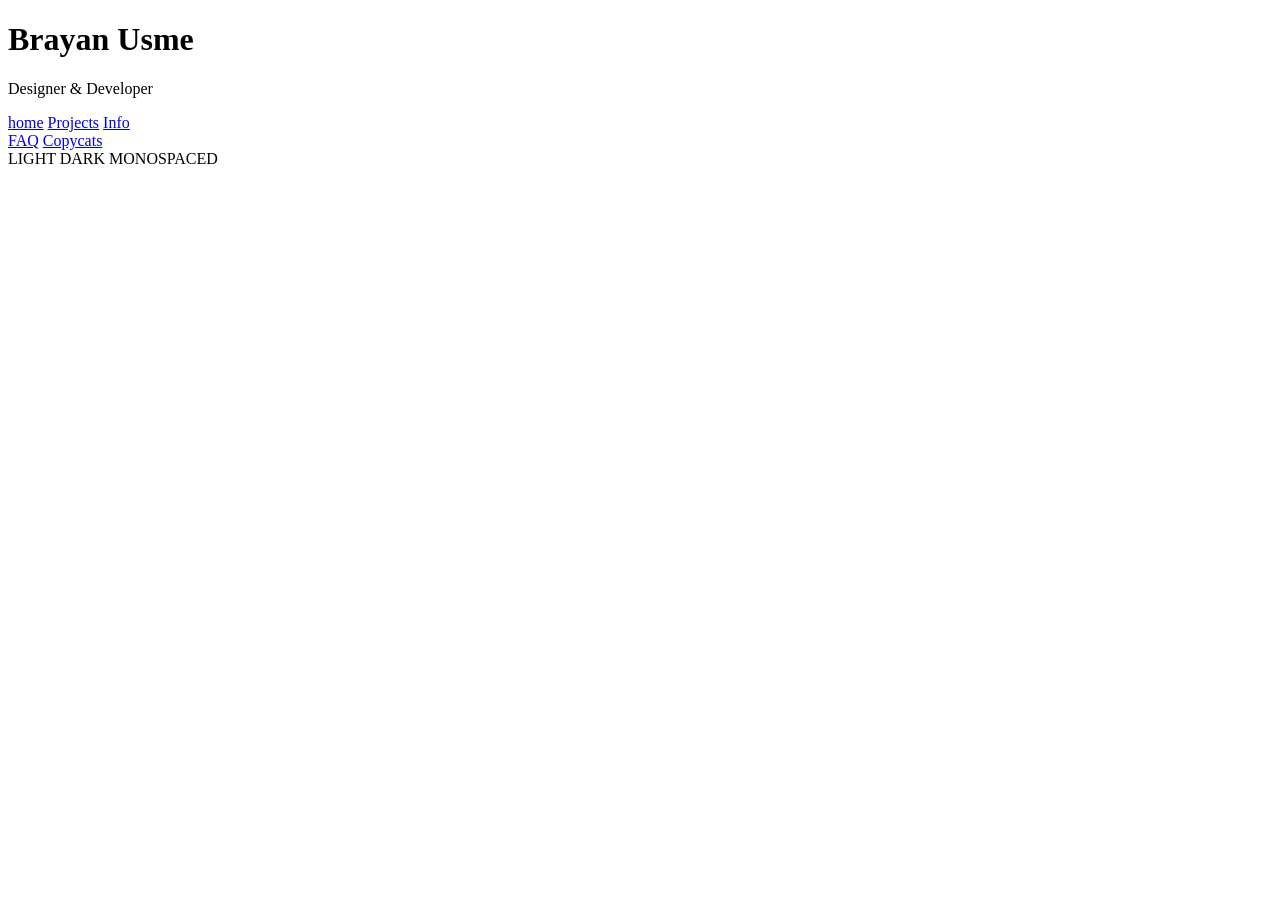
==== contacto.html @ 53532e23 "completo falta cambios" ====
<!DOCTYPE html>
<html lang="en">
<head>
    <meta charset="UTF-8">
    <meta name="viewport" content="width=device-width, initial-scale=1.0">
    <title>Document</title>
</head>
<body>
    <header>
        <h1>Brayan Usme</h1>
        <p>Designer & Developer</p>
    </header>
    <main>
           <section>
                <div>
                    <nav>
                        <a href="index.html">home</a>
                        <a href="projects.html">Projects</a>
                        <a href="info.html">Info</a>
                        <div class="dot"></div>
                        <a href="faq.html">FAQ</a>
                        <a href="copycats.html">Copycats</a>
                    </nav>
                    <div>
                        <span>LIGHT</span>
                        <span>DARK</span>
                        <span>MONOSPACED</span>
                    </div>
                </div>
            </section>
        </div>
    </main>
    <footer>
        
    </footer>
</body>
</html>
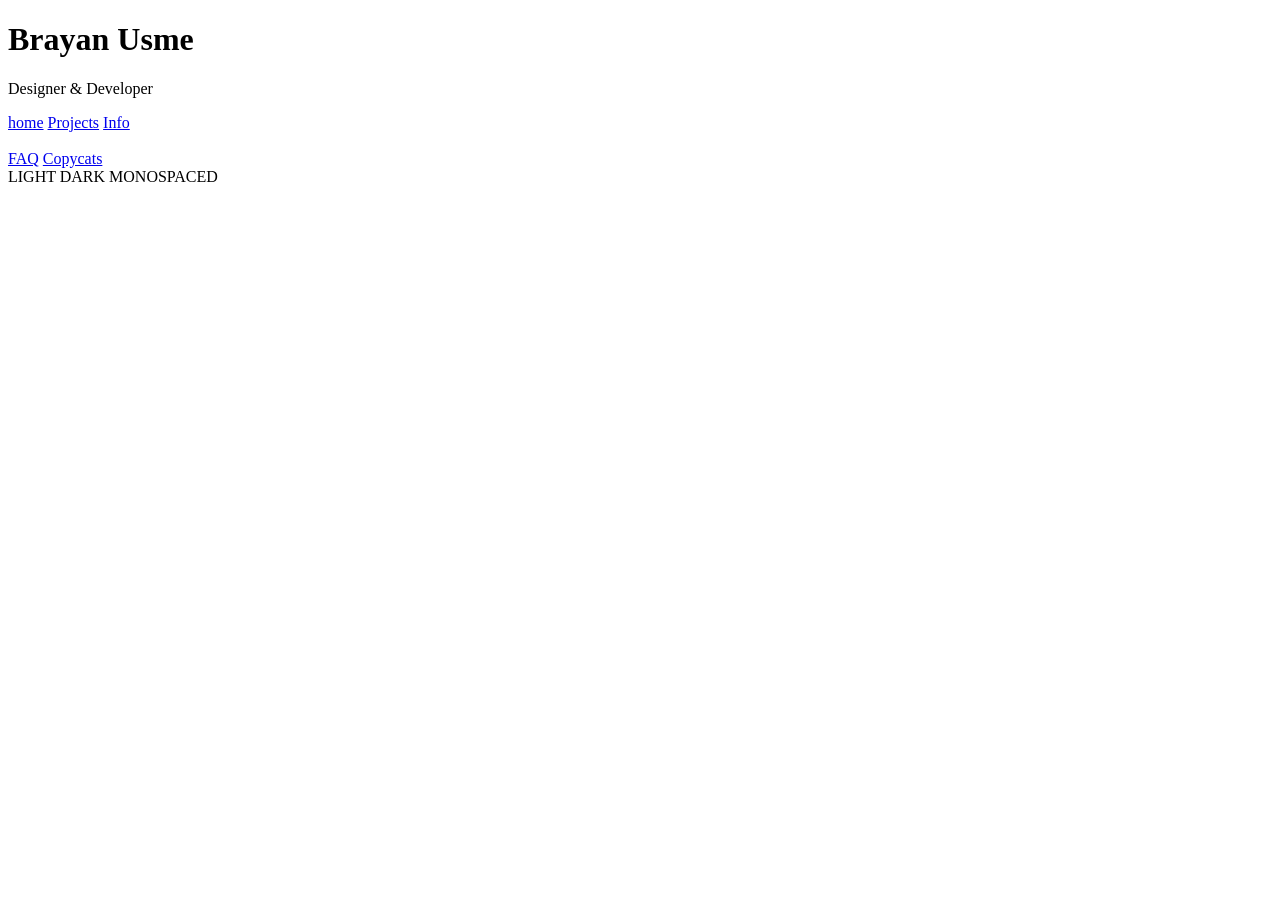
==== commit 1182e765: "agregado-boton" ====
--- a/contacto.html
+++ b/contacto.html
@@ -4,6 +4,7 @@
     <meta charset="UTF-8">
     <meta name="viewport" content="width=device-width, initial-scale=1.0">
     <title>Document</title>
+    <link rel="stylesheet" href="https://cdnjs.cloudflare.com/ajax/libs/font-awesome/6.5.1/css/all.min.css">
 </head>
 <body>
     <header>
@@ -17,7 +18,7 @@
                         <a href="index.html">home</a>
                         <a href="projects.html">Projects</a>
                         <a href="info.html">Info</a>
-                        <div class="dot"></div>
+                        <div><i class="fa-solid fa-circle" style="color: rgb(255, 255, 255);"></i></div>
                         <a href="faq.html">FAQ</a>
                         <a href="copycats.html">Copycats</a>
                     </nav>
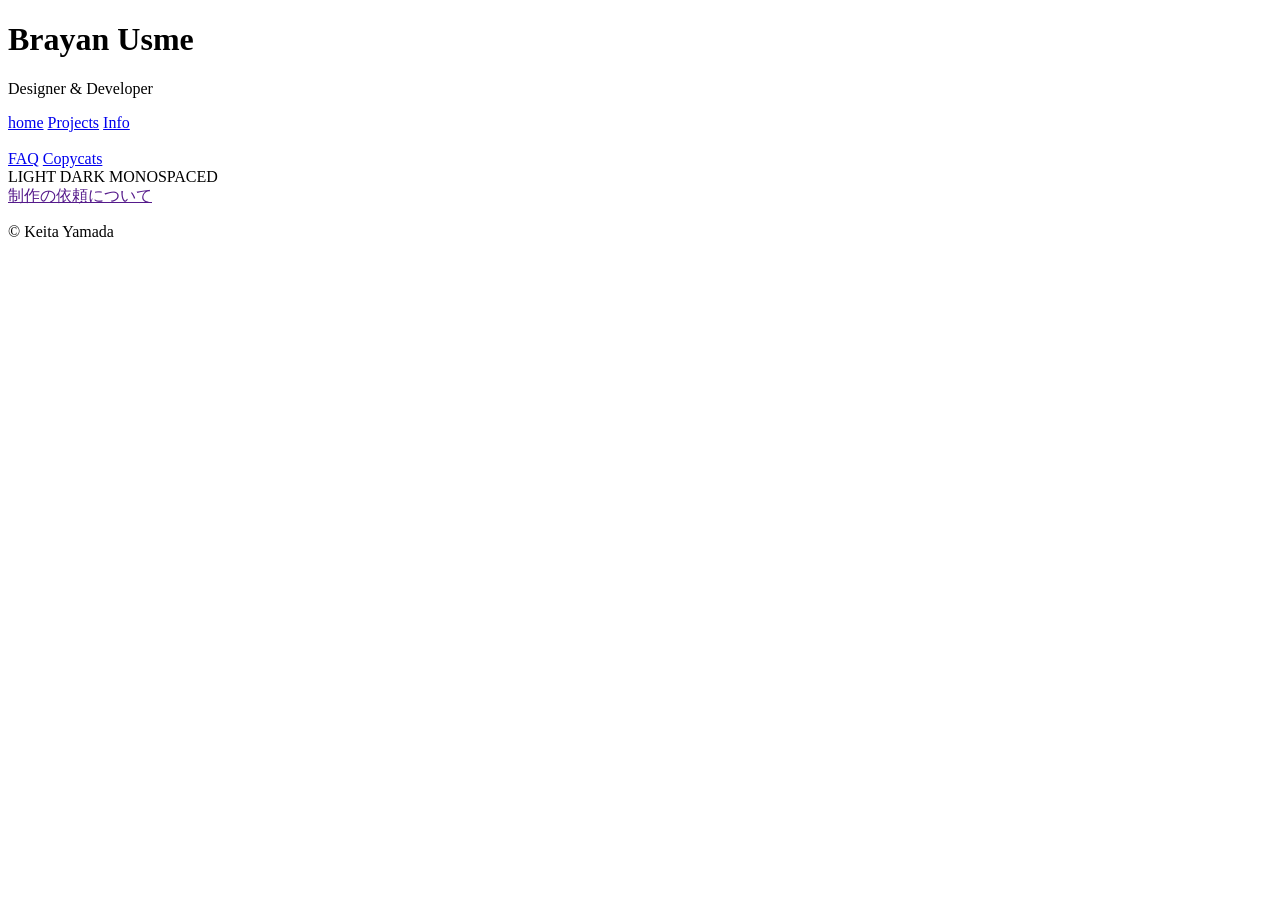
==== commit 4d3f8820: "ajustes" ====
--- a/contacto.html
+++ b/contacto.html
@@ -3,7 +3,7 @@
 <head>
     <meta charset="UTF-8">
     <meta name="viewport" content="width=device-width, initial-scale=1.0">
-    <title>Document</title>
+    <title>Document</title> <link rel="stylesheet" href="css/style.css">
     <link rel="stylesheet" href="https://cdnjs.cloudflare.com/ajax/libs/font-awesome/6.5.1/css/all.min.css">
 </head>
 <body>
@@ -29,10 +29,10 @@
                     </div>
                 </div>
             </section>
-        </div>
+            <a href="">制作の依頼について</a>
     </main>
     <footer>
-        
+        <p>© Keita Yamada</p>
     </footer>
 </body>
 </html>
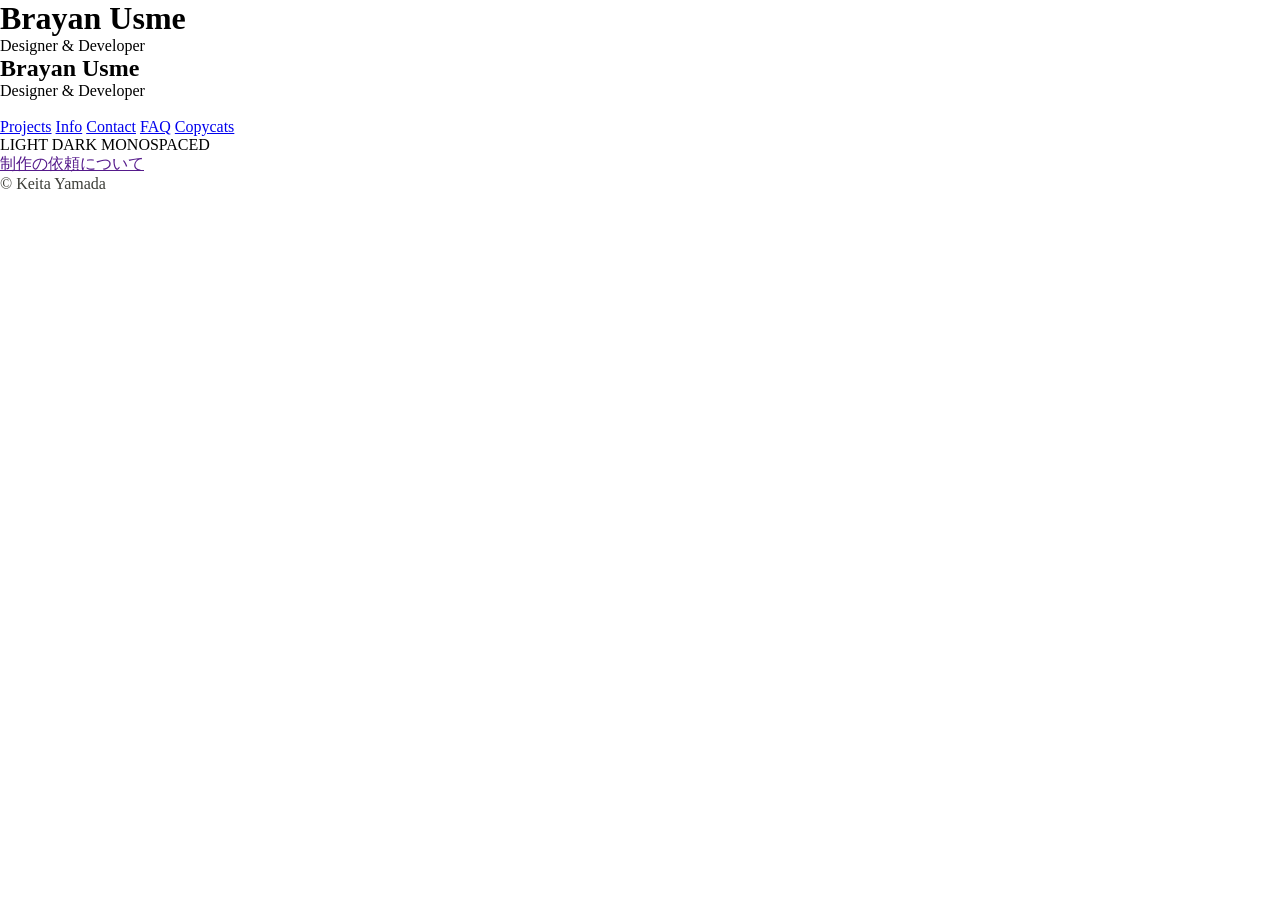
==== commit 06cab7b1: "inicio-css" ====
--- a/contacto.html
+++ b/contacto.html
@@ -5,7 +5,7 @@
     <meta name="viewport" content="width=device-width, initial-scale=1.0">
     <title>Document</title> <link rel="stylesheet" href="css/style.css">
     <link rel="stylesheet" href="https://cdnjs.cloudflare.com/ajax/libs/font-awesome/6.5.1/css/all.min.css">
-</head>
+</head> <link rel="stylesheet" href="css/style.css">
 <body>
     <header>
         <h1>Brayan Usme</h1>
@@ -14,11 +14,15 @@
     <main>
            <section>
                 <div>
+                    <div>
+                        <h1>Brayan Usme</h1>
+                    <p>Designer & Developer</p>
+                    </div>
                     <nav>
-                        <a href="index.html">home</a>
+                        <div><i class="fa-solid fa-circle" style="color: rgb(255, 255, 255);"></i></div>
                         <a href="projects.html">Projects</a>
                         <a href="info.html">Info</a>
-                        <div><i class="fa-solid fa-circle" style="color: rgb(255, 255, 255);"></i></div>
+                        <a href="contacto.html">Contact</a>
                         <a href="faq.html">FAQ</a>
                         <a href="copycats.html">Copycats</a>
                     </nav>
--- a/css/style.css
+++ b/css/style.css
@@ -0,0 +1,19 @@
+*{
+    box-sizing: border-box;
+    margin: 0;
+    padding: 0;
+}
+
+body {
+    background-color: var(--color--fondo);
+}
+.encabezado {
+    border: solid 0,5vh var(--color--letra--ppal);
+    margin: 4vh;
+    background-color: var(--color--fondo--ppal);
+    color: var(--color--letra--ppal);
+    height: 93vh;
+}
+footer {
+    color: #3C3D37;
+}
--- a/css/style.css
+++ b/css/style.css
@@ -0,0 +1,19 @@
+*{
+    box-sizing: border-box;
+    margin: 0;
+    padding: 0;
+}
+
+body {
+    background-color: var(--color--fondo);
+}
+.encabezado {
+    border: solid 0,5vh var(--color--letra--ppal);
+    margin: 4vh;
+    background-color: var(--color--fondo--ppal);
+    color: var(--color--letra--ppal);
+    height: 93vh;
+}
+footer {
+    color: #3C3D37;
+}
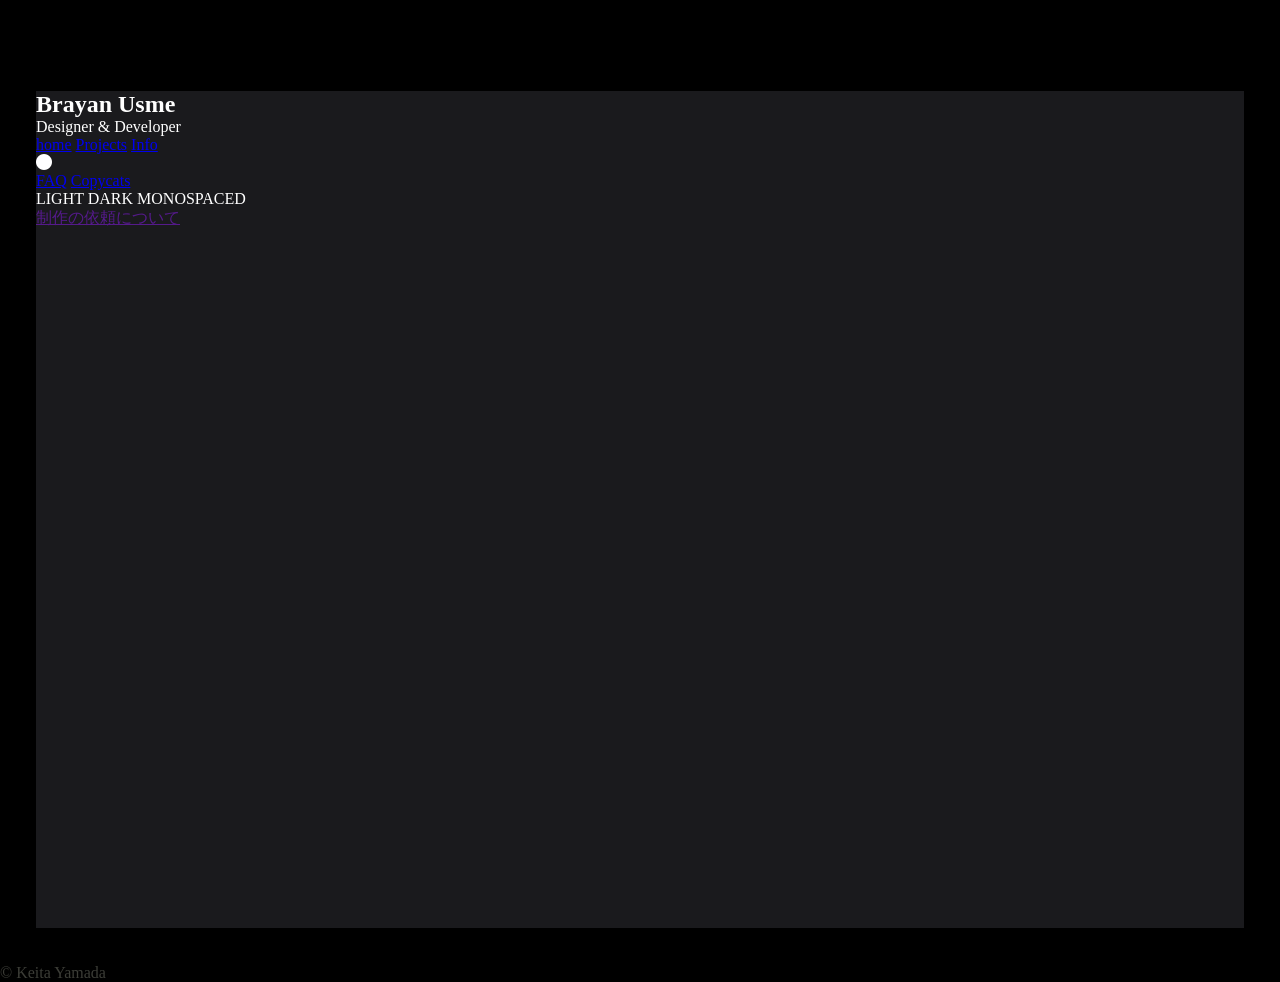
==== commit e2236a7b: "inicio de css" ====
--- a/contacto.html
+++ b/contacto.html
@@ -6,12 +6,13 @@
     <title>Document</title> <link rel="stylesheet" href="css/style.css">
     <link rel="stylesheet" href="https://cdnjs.cloudflare.com/ajax/libs/font-awesome/6.5.1/css/all.min.css">
 </head> <link rel="stylesheet" href="css/style.css">
+<link rel="stylesheet" href="css/black.css">
 <body>
     <header>
         <h1>Brayan Usme</h1>
         <p>Designer & Developer</p>
     </header>
-    <main>
+    <main class="encabezado">
            <section>
                 <div>
                     <div>
@@ -19,10 +20,10 @@
                     <p>Designer & Developer</p>
                     </div>
                     <nav>
-                        <div><i class="fa-solid fa-circle" style="color: rgb(255, 255, 255);"></i></div>
+                        <a href="index.html">home</a>
                         <a href="projects.html">Projects</a>
                         <a href="info.html">Info</a>
-                        <a href="contacto.html">Contact</a>
+                        <div><i class="fa-solid fa-circle" style="color: rgb(255, 255, 255);"></i></div>
                         <a href="faq.html">FAQ</a>
                         <a href="copycats.html">Copycats</a>
                     </nav>
--- a/css/black.css
+++ b/css/black.css
@@ -0,0 +1,6 @@
+:root {
+    --color--fondo: #000000; 
+    --color--fondo--ppal: #1A1A1D;
+    --color--letra--ppal: white;
+    --color--letra--footer: #3C3D37;
+}
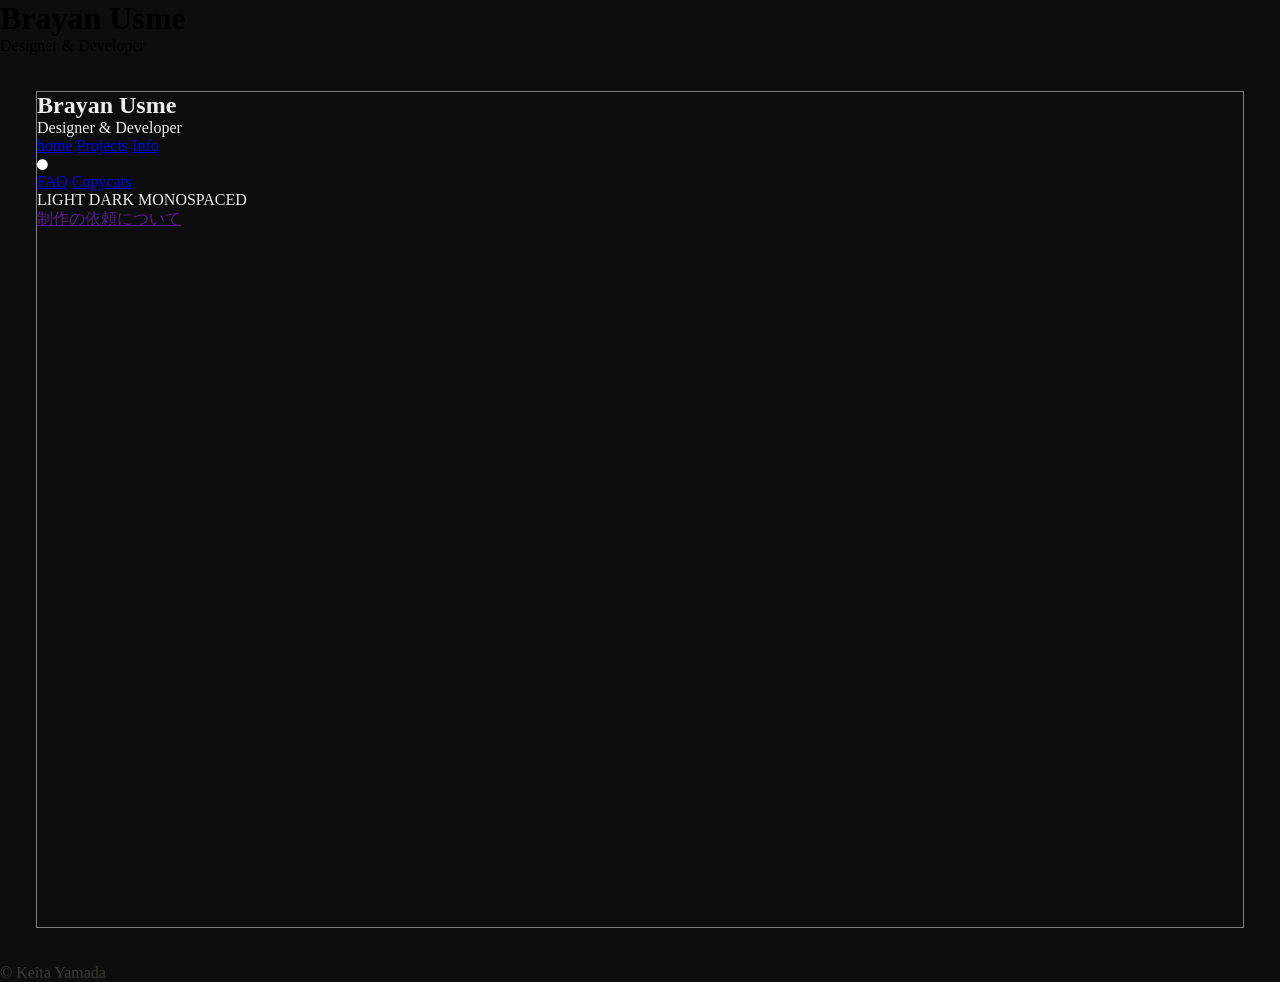
==== commit b81ff883: "update" ====
--- a/contacto.html
+++ b/contacto.html
@@ -3,7 +3,7 @@
 <head>
     <meta charset="UTF-8">
     <meta name="viewport" content="width=device-width, initial-scale=1.0">
-    <title>Document</title> <link rel="stylesheet" href="css/style.css">
+    <title>Brayan Usme</title> <link rel="stylesheet" href="css/style.css">
     <link rel="stylesheet" href="https://cdnjs.cloudflare.com/ajax/libs/font-awesome/6.5.1/css/all.min.css">
 </head> <link rel="stylesheet" href="css/style.css">
 <link rel="stylesheet" href="css/black.css">
--- a/css/style.css
+++ b/css/style.css
@@ -8,7 +8,7 @@
     background-color: var(--color--fondo);
 }
 .encabezado {
-    border: solid 0,5vh var(--color--letra--ppal);
+    border: solid 0.1vh var(--color--borde);
     margin: 4vh;
     background-color: var(--color--fondo--ppal);
     color: var(--color--letra--ppal);
@@ -16,4 +16,7 @@
 }
 footer {
     color: #3C3D37;
+}
+main > section > div > nav > div > i {
+    font-size: 1.2vh;
 }
--- a/css/style.css
+++ b/css/style.css
@@ -8,7 +8,7 @@
     background-color: var(--color--fondo);
 }
 .encabezado {
-    border: solid 0,5vh var(--color--letra--ppal);
+    border: solid 0.1vh var(--color--borde);
     margin: 4vh;
     background-color: var(--color--fondo--ppal);
     color: var(--color--letra--ppal);
@@ -16,4 +16,7 @@
 }
 footer {
     color: #3C3D37;
+}
+main > section > div > nav > div > i {
+    font-size: 1.2vh;
 }
--- a/css/black.css
+++ b/css/black.css
@@ -1,6 +1,7 @@
 :root {
-    --color--fondo: #000000; 
-    --color--fondo--ppal: #1A1A1D;
-    --color--letra--ppal: white;
-    --color--letra--footer: #3C3D37;
+    --color--fondo: #0d0d0d; 
+    --color--fondo--ppal: #0d0d0d;
+    --color--letra--ppal: #ececec;
+    --color--letra--footer: #6d6d6d;
+    --color--borde: #808080; 
 }
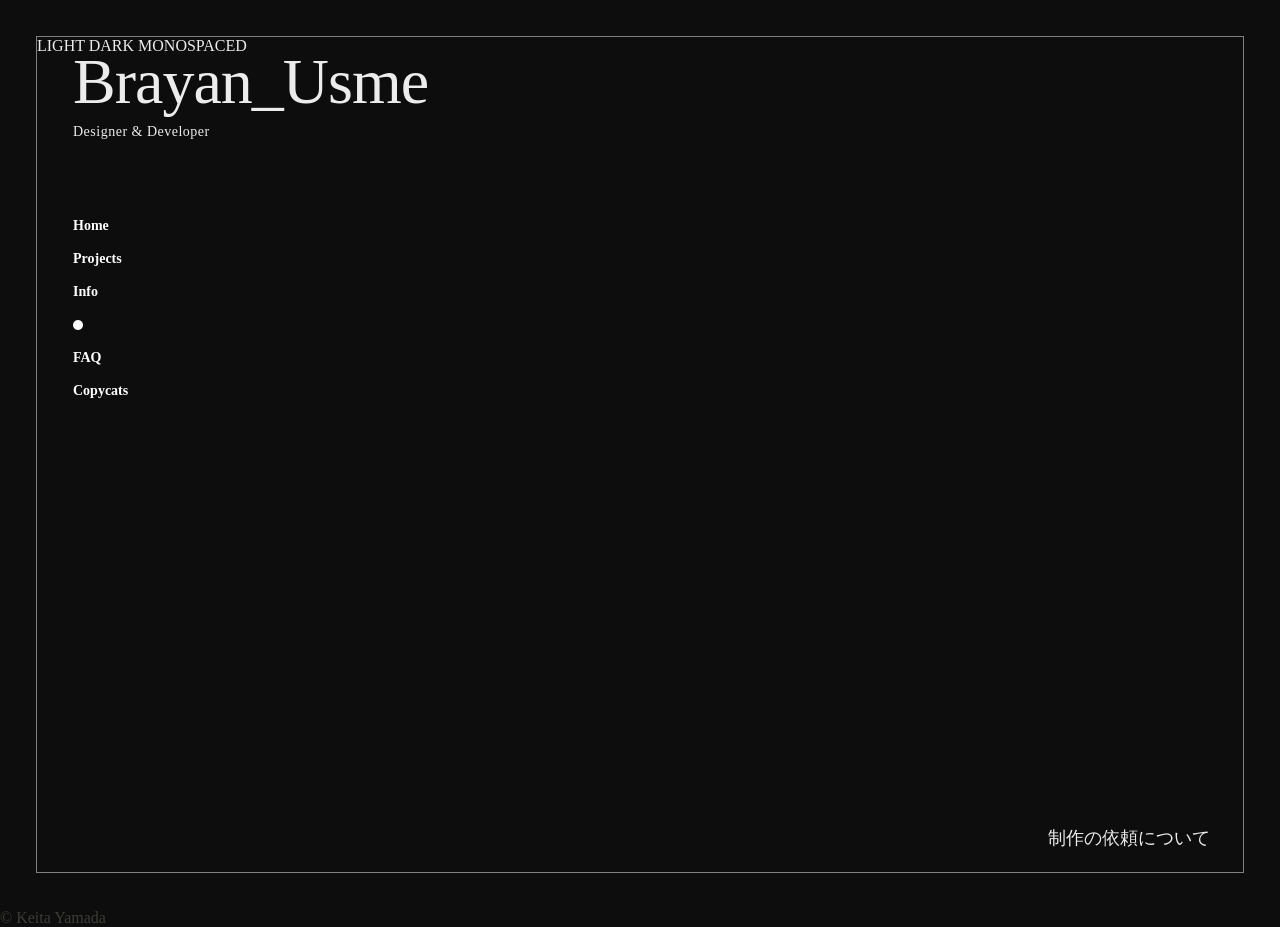
==== commit f80930b4: "mejoras absolutas" ====
--- a/contacto.html
+++ b/contacto.html
@@ -5,27 +5,26 @@
     <meta name="viewport" content="width=device-width, initial-scale=1.0">
     <title>Brayan Usme</title> <link rel="stylesheet" href="css/style.css">
     <link rel="stylesheet" href="https://cdnjs.cloudflare.com/ajax/libs/font-awesome/6.5.1/css/all.min.css">
-</head> <link rel="stylesheet" href="css/style.css">
-<link rel="stylesheet" href="css/black.css">
-<body>
-    <header>
-        <h1>Brayan Usme</h1>
-        <p>Designer & Developer</p>
-    </header>
+    <link rel="stylesheet" href="css/black.css">
+</head> 
+
+<body>    
     <main class="encabezado">
            <section>
                 <div>
-                    <div>
-                        <h1>Brayan Usme</h1>
-                    <p>Designer & Developer</p>
+                    <div class="header">
+                        <h1 class="name">Brayan_Usme</h1>
+                        <p class="subtitle">Designer & Developer</p>
                     </div>
                     <nav>
-                        <a href="index.html">home</a>
-                        <a href="projects.html">Projects</a>
-                        <a href="info.html">Info</a>
-                        <div><i class="fa-solid fa-circle" style="color: rgb(255, 255, 255);"></i></div>
-                        <a href="faq.html">FAQ</a>
-                        <a href="copycats.html">Copycats</a>
+                        <ul>
+                            <li><a href="index.html">Home</a></li>
+                            <li><a href="projects.html">Projects</a></li>
+                            <li><a href="info.html">Info</a></li>
+                            <li><div><i class="fa-solid fa-circle" style="color: rgb(255, 255, 255);"></i></div></li>
+                            <li><a href="faq.html">FAQ</a></li>
+                            <li><a href="copycats.html">Copycats</a></li>
+                        </ul>
                     </nav>
                     <div>
                         <span>LIGHT</span>
@@ -34,7 +33,7 @@
                     </div>
                 </div>
             </section>
-            <a href="">制作の依頼について</a>
+            <a class="contact">制作の依頼について</a>
     </main>
     <footer>
         <p>© Keita Yamada</p>
--- a/css/style.css
+++ b/css/style.css
@@ -6,6 +6,8 @@
 
 body {
     background-color: var(--color--fondo);
+    margin: 0;
+    overflow: hidden; 
 }
 .encabezado {
     border: solid 0.1vh var(--color--borde);
@@ -17,6 +19,226 @@
 footer {
     color: #3C3D37;
 }
-main > section > div > nav > div > i {
-    font-size: 1.2vh;
-}+main > section > div > nav > ul > li > div > i {
+    font-size: 10px;
+}
+.navegacion {
+    top: 0;
+    left: 0;
+    width: 230px;
+    height: 100vh;
+    padding: 28px 24px;
+    display: flex;
+    flex-direction: column;
+    overflow: hidden;
+}
+.header {
+    position: absolute;
+    top: 50px;
+    left: 73px;
+}
+
+.name {
+    font-size: 64px;
+    font-weight: 100;
+    letter-spacing: -1px;
+    line-height: 1;
+    margin-bottom: 10px;
+}
+
+.subtitle {
+    font-size: 14px;
+    font-weight: 400;
+    letter-spacing: 0.5px;
+}
+nav {
+    position: absolute;
+    top: 35%;
+    left: 73px;
+    transform: translateY(-50%);
+}
+
+ nav ul {
+    list-style: none;
+}
+
+nav ul li {
+    margin-bottom: 15px;
+}
+
+nav ul li a {
+    text-decoration: none;
+    color: white;
+    font-size: 14px;
+    font-weight: 800;
+    text-transform: none;
+    transition: opacity 0.2s;
+}
+
+nav ul li a:hover {
+    opacity: 0.5;
+}
+.bio-container {
+    position: absolute;
+    bottom: 60px;
+    right: 60px;
+    text-align: left;
+    max-width: 220px;
+}
+
+.bio-text {
+    font-size: 14px;
+    line-height: 1.5;
+    font-weight: 600;
+    letter-spacing: -0.2px;
+}
+
+.text-panel {
+  position: fixed; 
+  right: 40px;
+  top: 25%;
+  text-align: right;         
+  width: 42%;       
+  height: 100vh;      
+  overflow-y: auto;  
+  -ms-overflow-style: none;     
+  padding: 20px;
+}
+.text-panel::-webkit-scrollbar {
+  display: none;
+}
+
+.project-row {
+  margin-bottom: 10px;
+  padding-bottom: 10px;
+}
+
+.project-row:last-child {
+  border-bottom: none;
+}
+
+.project-row h2 {
+  font-size: 68px;
+  font-weight: 100;
+  line-height: 1;
+  margin-bottom: 2px;
+  color: var(--color--letra--ppal);
+}
+
+.project-row p {
+  font-size: 18px;
+  font-weight: 400;
+  color: var(--color--letra--ppal);
+  margin: 0;
+}
+
+.project-row a {
+  text-decoration: none;
+  color: var(--color--letra--ppal);
+  transition: opacity 0.3s ease;
+}
+
+.project-row a:hover {
+  opacity: 0.3;
+}
+.contact {
+  position: fixed;
+  bottom: 50px;
+  right: 70px;
+  text-decoration: none;
+  color: var(--color--letra--ppal);
+  font-size: 18px;
+  border-radius: 5px;
+  transition: all 0.3s ease;
+  z-index: 1000;
+}
+/* Estilos para info.html */
+.mid-left {
+  position: fixed;
+  bottom: 40%;
+  left: 55%;
+}
+
+.mid-left ul {
+  list-style: none;
+  margin: 0;
+  padding: 0;
+}
+
+.mid-left li {
+  margin-bottom: 10px;
+}
+
+.mid-left a {
+  text-decoration: none;
+  color: var(--color--letra--ppal);
+  font-size: 14px;
+  transition: opacity 0.3s ease;
+}
+
+.mid-left a:hover {
+  opacity: 0.7;
+}
+
+.top-right {
+  position: fixed;
+  top: 60px;
+  right: 60px;
+  text-align: left;
+}
+
+.top-right ul {
+  list-style: none;
+  margin: 0;
+  padding: 0;
+}
+
+.top-right li {
+  margin-bottom: 10px;
+}
+
+.top-right a {
+  text-decoration: none;
+  color: var(--color--letra--ppal);
+  font-size: 14px;
+  transition: opacity 0.3s ease;
+}
+
+.top-right a:hover {
+  opacity: 0.7;
+}
+
+/* Estilo para la sección de awards/logros */
+section > div:nth-child(3) {
+  position: fixed;
+  bottom: 40px;
+  right: 48px;
+  text-align: left;
+}
+
+section > div:nth-child(3) ul {
+  list-style: none;
+  margin: 0;
+  padding: 0;
+}
+
+section > div:nth-child(3) li {
+  margin-bottom: 15px;
+}
+
+section > div:nth-child(3) span {
+  display: block;
+  color: var(--color--letra--ppal);
+  font-size: 14px;
+  line-height: 1.4;
+}
+
+section > div:nth-child(3) span:first-child {
+  font-weight: 300;
+  margin-bottom: 5px;
+}
+
+section > div:nth-child(3) span:last-child {
+  font-weight: 400;
+  opacity: 0.8;
+}
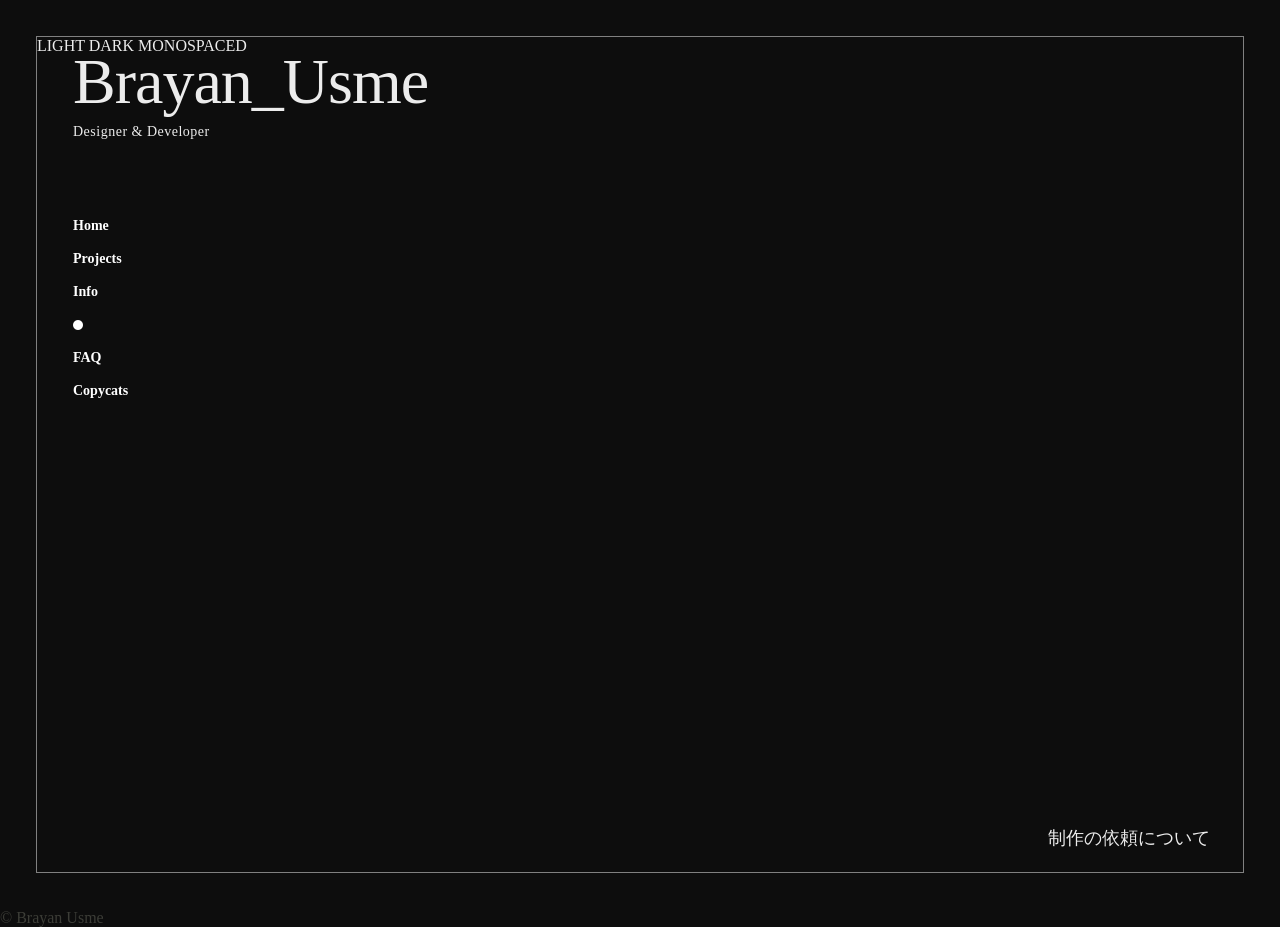
==== commit 0e55f613: "cambio de nombre de footer" ====
--- a/contacto.html
+++ b/contacto.html
@@ -36,7 +36,7 @@
             <a class="contact">制作の依頼について</a>
     </main>
     <footer>
-        <p>© Keita Yamada</p>
+        <p>© Brayan Usme</p>
     </footer>
 </body>
 </html>
